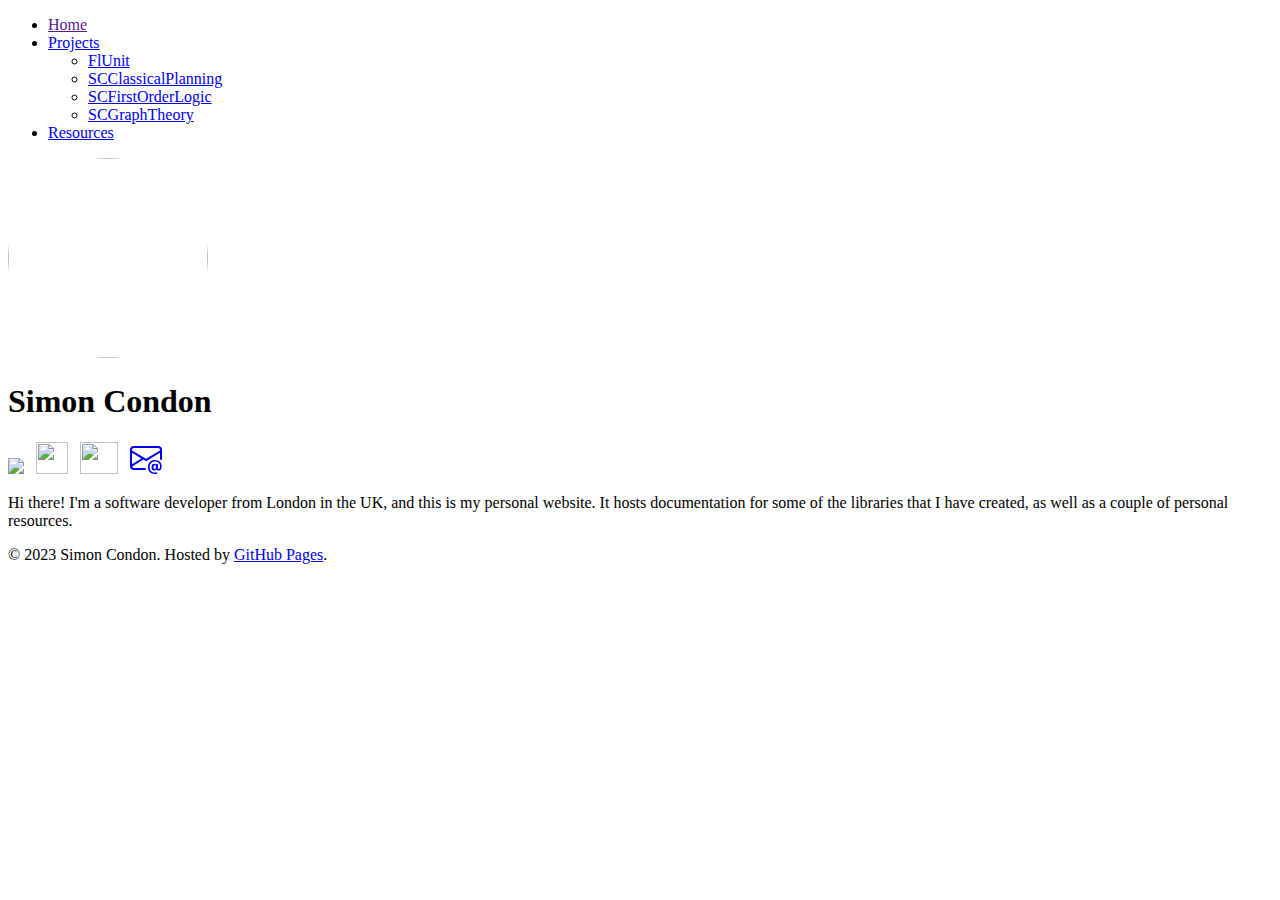
==== src/Site/wwwroot/index.html @ 5d45b137 "updates" ====
<!DOCTYPE html>
<html lang="en" class="h-100">

<head>
    <meta charset="utf-8" />
    <meta name="viewport" content="width=device-width, initial-scale=1.0, maximum-scale=1.0, user-scalable=no" />
    <title>sdcondon</title>
    <base href="/" />
    <link href="lib/bootstrap/dist/css/bootstrap.min.css" rel="stylesheet" />
    <link href="lib/bootstrap-icons/font/bootstrap-icons.min.css" />
    <link href="css/app.css" rel="stylesheet" />
    <link href="Site.styles.css" rel="stylesheet" />

    <!-- Custom styles for this template -->
    <link href="css/cover.css" rel="stylesheet">

    <link href="profile_grey_64x.png" rel="icon" type="image/png" />
</head>

<body class="d-flex w-100 h-100 text-center text-white bg-dark">
    <div id="app" class="w-100 h-100">
        <div class="cover-container d-flex w-100 h-100 p-3 mx-auto flex-column">
            <header class="mb-auto">
                <div>
                    <nav class="nav navbar-expand nav-masthead justify-content-center float-md-end">
                        <ul class="navbar-nav me-auto mb-2">
                            <li class="nav-item"><a class="nav-link active" href="">Home</a></li>
                            <li class="nav-item dropdown">
                                <a class="nav-link dropdown-toggle" href="#" id="dropdown01" data-bs-toggle="dropdown" aria-expanded="false">Projects</a>
                                <ul class="dropdown-menu" aria-labelledby="dropdown01">
                                    <li><a class="dropdown-item" href="FlUnit">FlUnit</a></li>
                                    <li><a class="dropdown-item" href="SCClassicalPlanning">SCClassicalPlanning</a></li>
                                    <li><a class="dropdown-item" href="SCFirstOrderLogic">SCFirstOrderLogic</a></li>
                                    <li><a class="dropdown-item" href="SCGraphTheory">SCGraphTheory</a></li>
                                </ul>
                            </li>
                            <li class="nav-item"><a class="nav-link" href="resources.html">Resources</a></li>
                        </ul>
                    </nav>
                </div>
            </header>

            <main class="px-3 d-flex align-items-center">
                <div class="container">
                    <img src="profile_grey.jfif" style="border-radius: 50%; width:200px; height:200px;" />

                    <h1>Simon Condon</h1>

                    <p>
                        <a href="https://github.com/sdcondon"><img src="GitHub-Mark-Light-32px.png" /></a>
                        &nbsp;
                        <a href="https://www.nuget.org/profiles/sdcondon"><img src="NuGet_project_logo.svg" style="width:32px; height:32px;" /></a>
                        &nbsp;
                        <a href="https://www.linkedin.com/in/sdcondon/"><img src="LI-In-Bug.png" style="width:38px; height:32px;" /></a>
                        &nbsp;
                        <a href="mailto://simon@sdcondon.net">
                            <svg xmlns="http://www.w3.org/2000/svg" width="32" height="32" fill="currentColor" class="bi bi-envelope-at" viewBox="0 0 16 16">
                                <path d="M2 2a2 2 0 0 0-2 2v8.01A2 2 0 0 0 2 14h5.5a.5.5 0 0 0 0-1H2a1 1 0 0 1-.966-.741l5.64-3.471L8 9.583l7-4.2V8.5a.5.5 0 0 0 1 0V4a2 2 0 0 0-2-2H2Zm3.708 6.208L1 11.105V5.383l4.708 2.825ZM1 4.217V4a1 1 0 0 1 1-1h12a1 1 0 0 1 1 1v.217l-7 4.2-7-4.2Z" />
                                <path d="M14.247 14.269c1.01 0 1.587-.857 1.587-2.025v-.21C15.834 10.43 14.64 9 12.52 9h-.035C10.42 9 9 10.36 9 12.432v.214C9 14.82 10.438 16 12.358 16h.044c.594 0 1.018-.074 1.237-.175v-.73c-.245.11-.673.18-1.18.18h-.044c-1.334 0-2.571-.788-2.571-2.655v-.157c0-1.657 1.058-2.724 2.64-2.724h.04c1.535 0 2.484 1.05 2.484 2.326v.118c0 .975-.324 1.39-.639 1.39-.232 0-.41-.148-.41-.42v-2.19h-.906v.569h-.03c-.084-.298-.368-.63-.954-.63-.778 0-1.259.555-1.259 1.4v.528c0 .892.49 1.434 1.26 1.434.471 0 .896-.227 1.014-.643h.043c.118.42.617.648 1.12.648Zm-2.453-1.588v-.227c0-.546.227-.791.573-.791.297 0 .572.192.572.708v.367c0 .573-.253.744-.564.744-.354 0-.581-.215-.581-.8Z" />
                            </svg>
                        </a>
                    </p>

                    <p class="lead">
                        Hi there! I'm a software developer from London in the UK, and this is my personal website.
                        It hosts documentation for some of the libraries that I have created, as well as a couple of personal resources.
                    </p>
                </div>
            </main>

            <footer class="mt-auto text-white-50">
                <p class="text-muted small">
                    &copy; 2023 Simon Condon. Hosted by <a href="https://pages.github.com/" class="text-white">GitHub Pages</a>.
                </p>
            </footer>
        </div>
    </div>

    <script src="lib/bootstrap/dist/js/bootstrap.bundle.min.js"></script>
</body>

</html>
---- src/Site/wwwroot/css/app.css ----
﻿@import url('open-iconic/font/css/open-iconic-bootstrap.min.css');

html, body {
    font-family: 'Helvetica Neue', Helvetica, Arial, sans-serif;
}

h1:focus {
    outline: none;
}

a, .btn-link {
    color: #0071c1;
}

.btn-primary {
    color: #fff;
    background-color: #1b6ec2;
    border-color: #1861ac;
}

.content {
    padding-top: 1.1rem;
}

.valid.modified:not([type=checkbox]) {
    outline: 1px solid #26b050;
}

.invalid {
    outline: 1px solid red;
}

.validation-message {
    color: red;
}

#blazor-error-ui {
    background: lightyellow;
    bottom: 0;
    box-shadow: 0 -1px 2px rgba(0, 0, 0, 0.2);
    display: none;
    left: 0;
    padding: 0.6rem 1.25rem 0.7rem 1.25rem;
    position: fixed;
    width: 100%;
    z-index: 1000;
}

    #blazor-error-ui .dismiss {
        cursor: pointer;
        position: absolute;
        right: 0.75rem;
        top: 0.5rem;
    }

.blazor-error-boundary {
    background: url([data-uri]) no-repeat 1rem/1.8rem, #b32121;
    padding: 1rem 1rem 1rem 3.7rem;
    color: white;
}

    .blazor-error-boundary::after {
        content: "An error has occurred."
    }
---- src/Site/wwwroot/css/cover.css ----
﻿/*
 * Globals
 */


/* Custom default button */
.btn-secondary,
.btn-secondary:hover,
.btn-secondary:focus {
    color: #333;
    text-shadow: none; /* Prevent inheritance from `body` */
}


/*
 * Base structure
 */

/*body {
    text-shadow: 0 .05rem .1rem rgba(0, 0, 0, .5);
    box-shadow: inset 0 0 5rem rgba(0, 0, 0, .5);
}*/

.cover-container {
    max-width: 42em;
}


/*
 * Header
 */

.nav-masthead .nav-link {
    padding: .25rem 0;
    font-weight: 700;
    color: rgba(255, 255, 255, .5);
    background-color: transparent;
    border-bottom: .25rem solid transparent;
}

    .nav-masthead .nav-link:hover,
    .nav-masthead .nav-link:focus {
        border-bottom-color: rgba(255, 255, 255, .25);
    }

    .nav-masthead .nav-item + .nav-item {
        margin-left: 1rem;
    }

.nav-masthead .active {
    color: #fff;
    border-bottom-color: #fff;
}
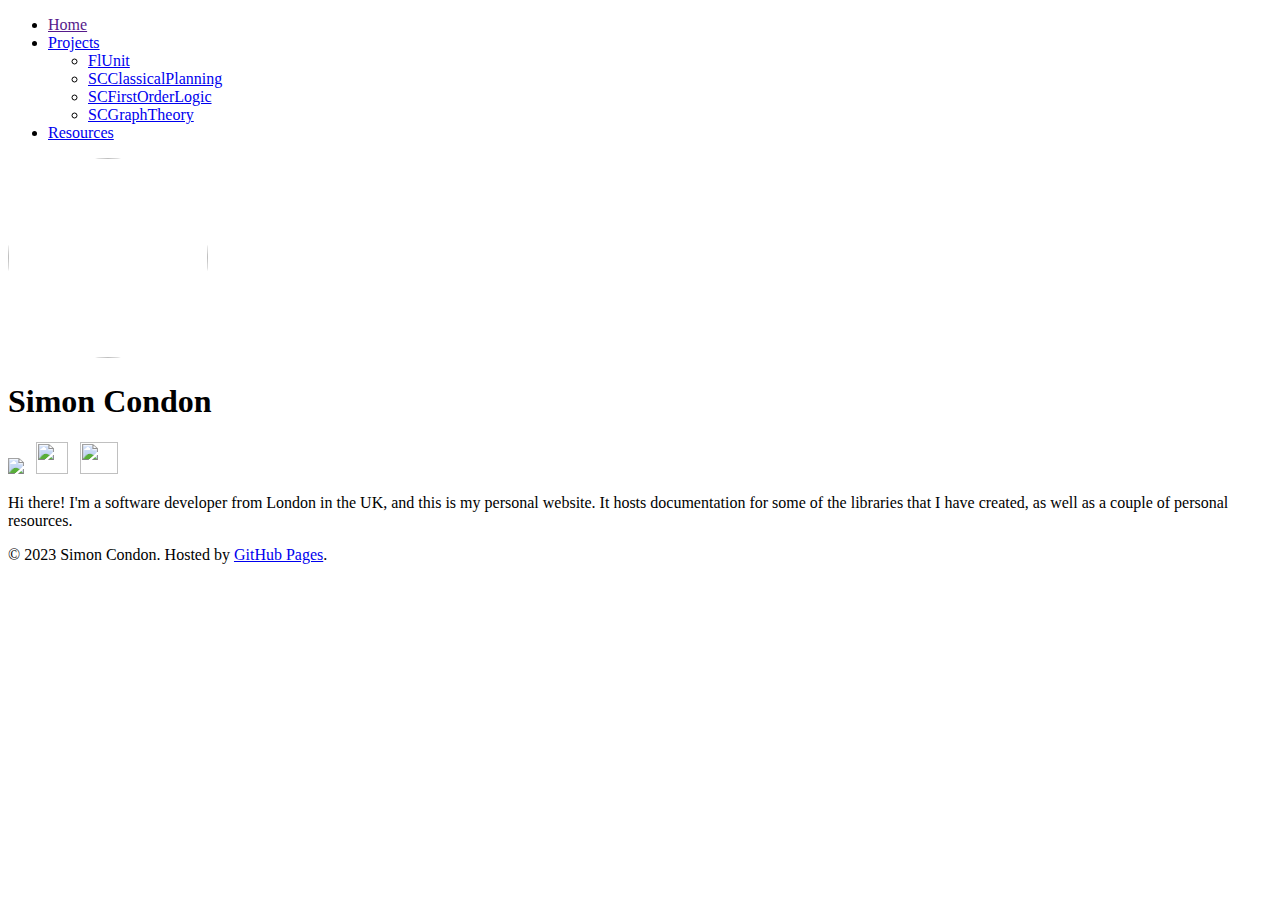
==== commit 00210494: "removed mail link. dont actually want to share it here, and had a typo anyway." ====
--- a/src/Site/wwwroot/index.html
+++ b/src/Site/wwwroot/index.html
@@ -52,13 +52,6 @@
                         <a href="https://www.nuget.org/profiles/sdcondon"><img src="NuGet_project_logo.svg" style="width:32px; height:32px;" /></a>
                         &nbsp;
                         <a href="https://www.linkedin.com/in/sdcondon/"><img src="LI-In-Bug.png" style="width:38px; height:32px;" /></a>
-                        &nbsp;
-                        <a href="mailto://simon@sdcondon.net">
-                            <svg xmlns="http://www.w3.org/2000/svg" width="32" height="32" fill="currentColor" class="bi bi-envelope-at" viewBox="0 0 16 16">
-                                <path d="M2 2a2 2 0 0 0-2 2v8.01A2 2 0 0 0 2 14h5.5a.5.5 0 0 0 0-1H2a1 1 0 0 1-.966-.741l5.64-3.471L8 9.583l7-4.2V8.5a.5.5 0 0 0 1 0V4a2 2 0 0 0-2-2H2Zm3.708 6.208L1 11.105V5.383l4.708 2.825ZM1 4.217V4a1 1 0 0 1 1-1h12a1 1 0 0 1 1 1v.217l-7 4.2-7-4.2Z" />
-                                <path d="M14.247 14.269c1.01 0 1.587-.857 1.587-2.025v-.21C15.834 10.43 14.64 9 12.52 9h-.035C10.42 9 9 10.36 9 12.432v.214C9 14.82 10.438 16 12.358 16h.044c.594 0 1.018-.074 1.237-.175v-.73c-.245.11-.673.18-1.18.18h-.044c-1.334 0-2.571-.788-2.571-2.655v-.157c0-1.657 1.058-2.724 2.64-2.724h.04c1.535 0 2.484 1.05 2.484 2.326v.118c0 .975-.324 1.39-.639 1.39-.232 0-.41-.148-.41-.42v-2.19h-.906v.569h-.03c-.084-.298-.368-.63-.954-.63-.778 0-1.259.555-1.259 1.4v.528c0 .892.49 1.434 1.26 1.434.471 0 .896-.227 1.014-.643h.043c.118.42.617.648 1.12.648Zm-2.453-1.588v-.227c0-.546.227-.791.573-.791.297 0 .572.192.572.708v.367c0 .573-.253.744-.564.744-.354 0-.581-.215-.581-.8Z" />
-                            </svg>
-                        </a>
                     </p>
 
                     <p class="lead">
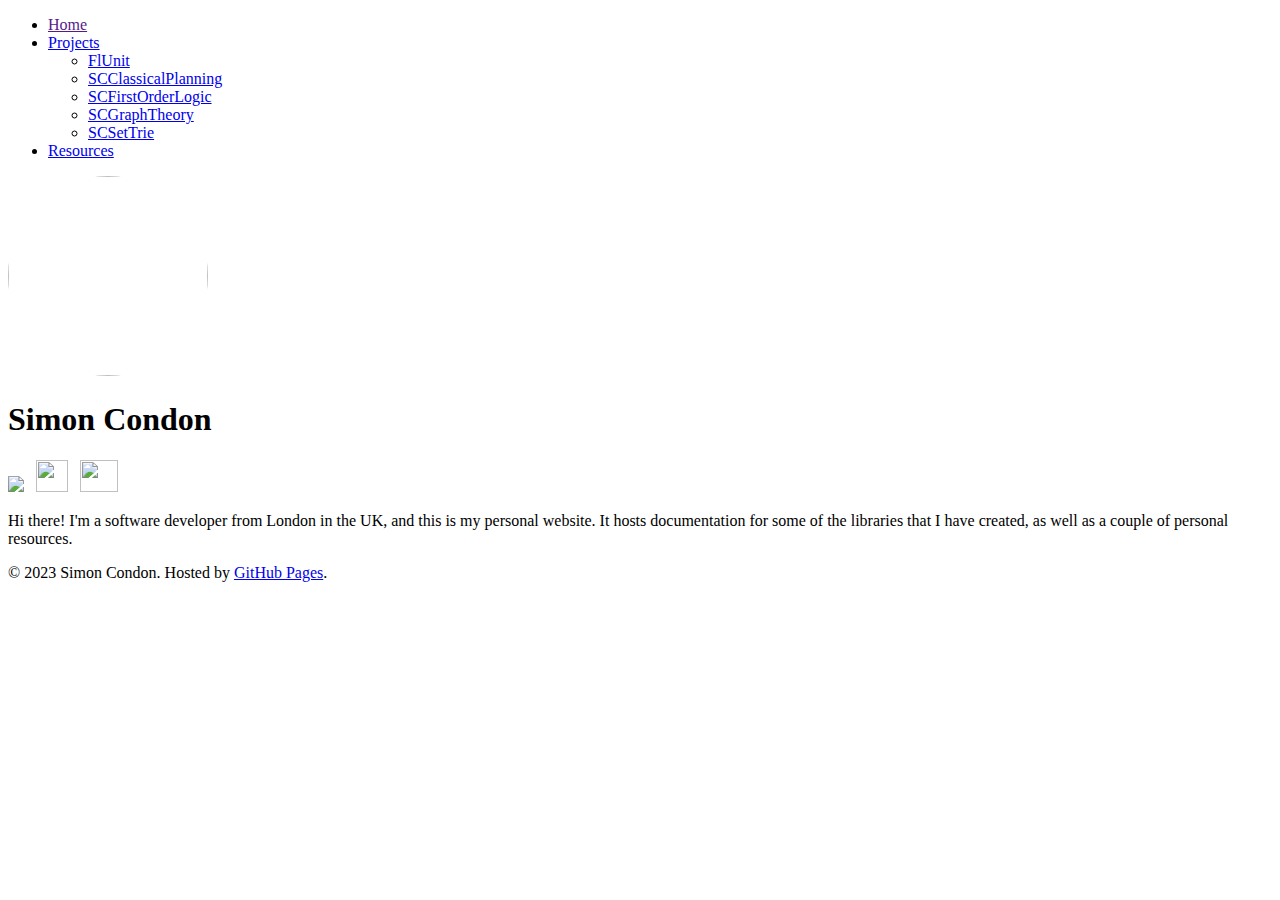
==== commit dc0ed569: "Added SCSetTrie to project dropdown" ====
--- a/src/Site/wwwroot/index.html
+++ b/src/Site/wwwroot/index.html
@@ -9,12 +9,8 @@
     <link href="lib/bootstrap/dist/css/bootstrap.min.css" rel="stylesheet" />
     <link href="lib/bootstrap-icons/font/bootstrap-icons.min.css" />
     <link href="css/app.css" rel="stylesheet" />
-    <link href="Site.styles.css" rel="stylesheet" />
-
-    <!-- Custom styles for this template -->
     <link href="css/cover.css" rel="stylesheet">
-
-    <link href="profile_grey_64x.png" rel="icon" type="image/png" />
+    <link href="favicon.ico" rel="icon" type="image/x-icon" />
 </head>
 
 <body class="d-flex w-100 h-100 text-center text-white bg-dark">
@@ -32,6 +28,7 @@
                                     <li><a class="dropdown-item" href="SCClassicalPlanning">SCClassicalPlanning</a></li>
                                     <li><a class="dropdown-item" href="SCFirstOrderLogic">SCFirstOrderLogic</a></li>
                                     <li><a class="dropdown-item" href="SCGraphTheory">SCGraphTheory</a></li>
+                                    <li><a class="dropdown-item" href="SCSetTrie">SCSetTrie</a></li>
                                 </ul>
                             </li>
                             <li class="nav-item"><a class="nav-link" href="resources.html">Resources</a></li>
@@ -42,16 +39,16 @@
 
             <main class="px-3 d-flex align-items-center">
                 <div class="container">
-                    <img src="profile_grey.jfif" style="border-radius: 50%; width:200px; height:200px;" />
+                    <img src="img/profile_grey.jfif" style="border-radius: 50%; width:200px; height:200px;" />
 
                     <h1>Simon Condon</h1>
 
                     <p>
-                        <a href="https://github.com/sdcondon"><img src="GitHub-Mark-Light-32px.png" /></a>
+                        <a href="https://github.com/sdcondon"><img src="img/GitHub-Mark-Light-32px.png" /></a>
                         &nbsp;
-                        <a href="https://www.nuget.org/profiles/sdcondon"><img src="NuGet_project_logo.svg" style="width:32px; height:32px;" /></a>
+                        <a href="https://www.nuget.org/profiles/sdcondon"><img src="img/NuGet_project_logo.svg" style="width:32px; height:32px;" /></a>
                         &nbsp;
-                        <a href="https://www.linkedin.com/in/sdcondon/"><img src="LI-In-Bug.png" style="width:38px; height:32px;" /></a>
+                        <a href="https://www.linkedin.com/in/sdcondon/"><img src="img/LI-In-Bug.png" style="width:38px; height:32px;" /></a>
                     </p>
 
                     <p class="lead">
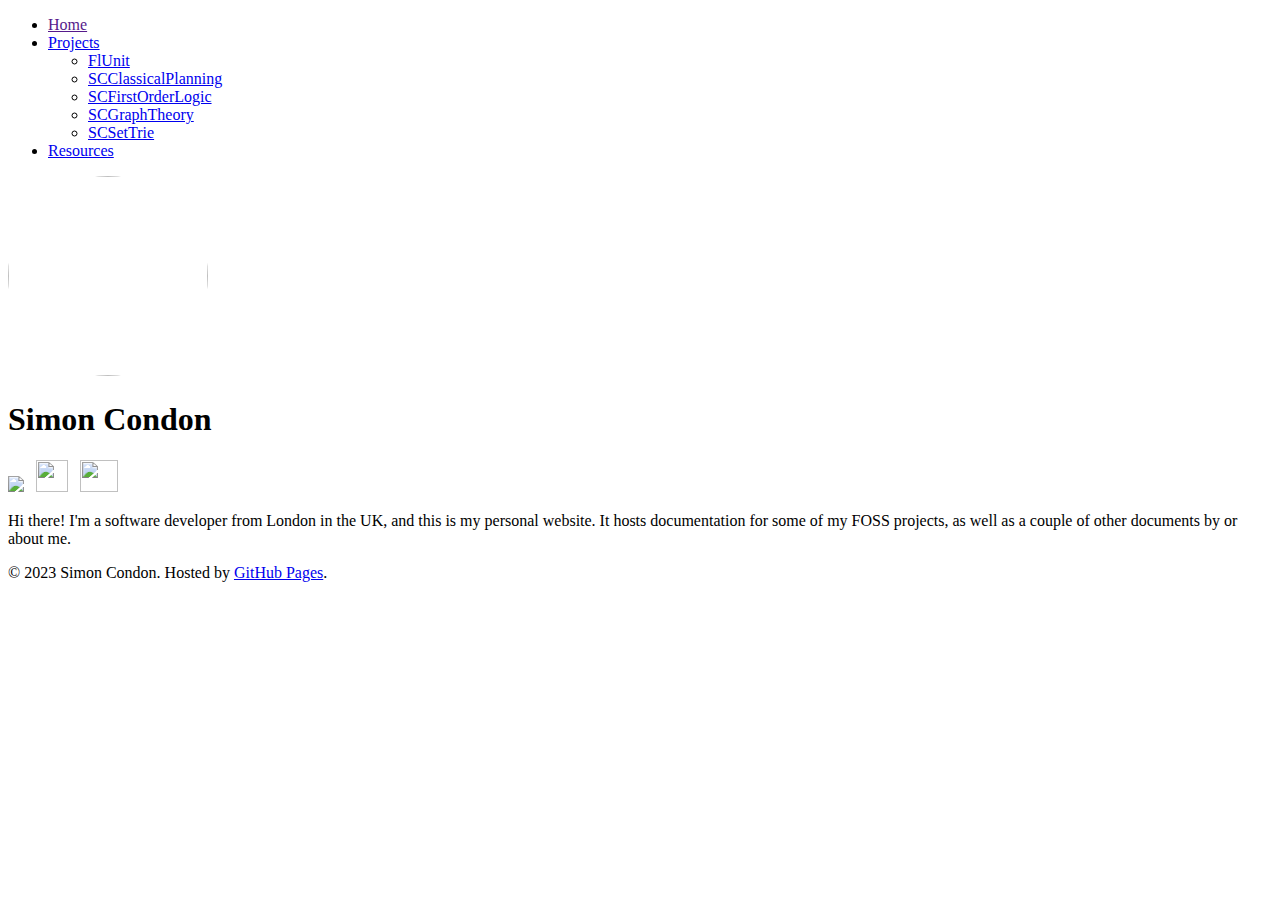
==== commit 4fd51dd2: "homepage wording tweak" ====
--- a/src/Site/wwwroot/index.html
+++ b/src/Site/wwwroot/index.html
@@ -53,7 +53,7 @@
 
                     <p class="lead">
                         Hi there! I'm a software developer from London in the UK, and this is my personal website.
-                        It hosts documentation for some of the libraries that I have created, as well as a couple of personal resources.
+                        It hosts documentation for some of my FOSS projects, as well as a couple of other documents by or about me.
                     </p>
                 </div>
             </main>
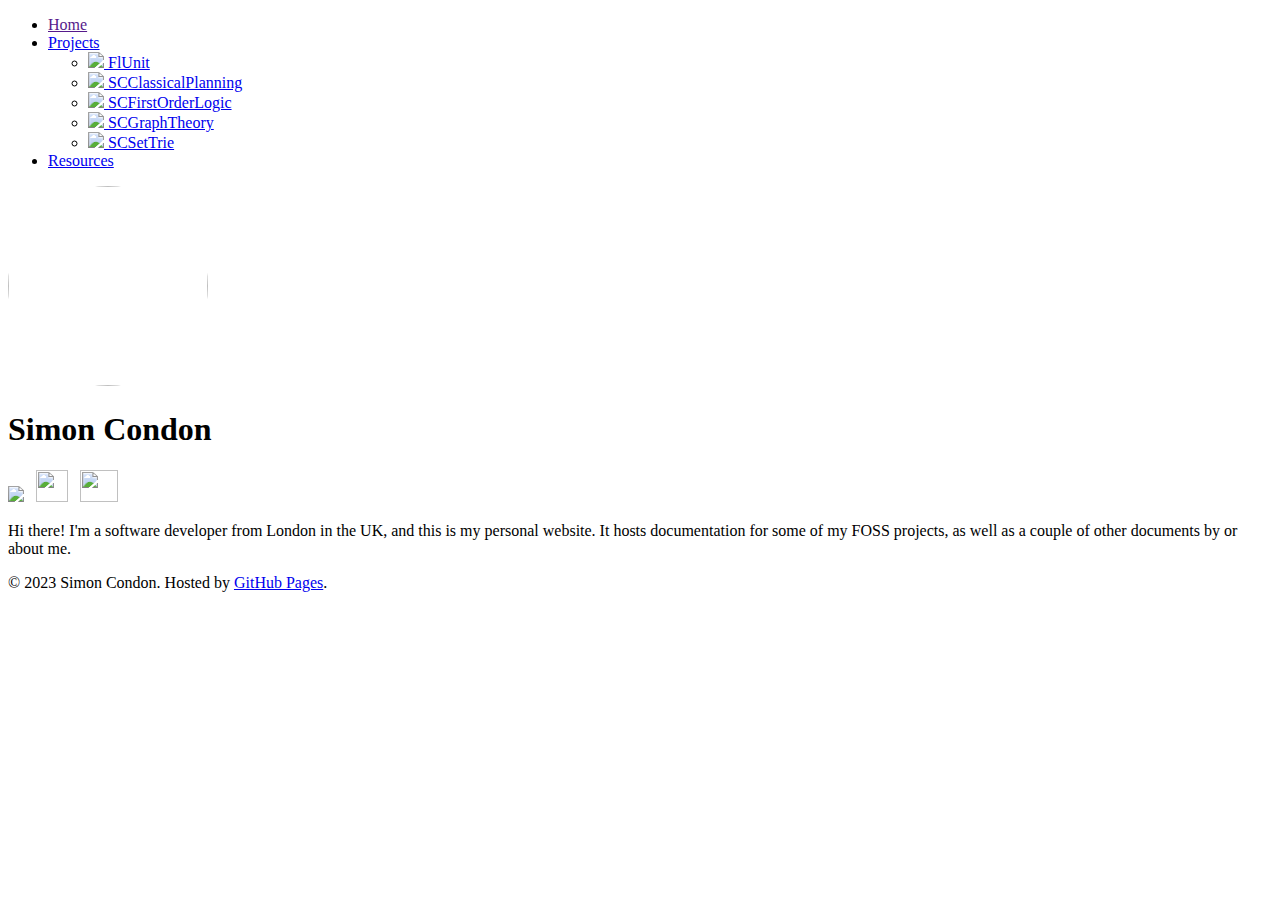
==== commit f157006f: "added icons to project dropdown" ====
--- a/src/Site/wwwroot/index.html
+++ b/src/Site/wwwroot/index.html
@@ -24,11 +24,11 @@
                             <li class="nav-item dropdown">
                                 <a class="nav-link dropdown-toggle" href="#" id="dropdown01" data-bs-toggle="dropdown" aria-expanded="false">Projects</a>
                                 <ul class="dropdown-menu" aria-labelledby="dropdown01">
-                                    <li><a class="dropdown-item" href="FlUnit">FlUnit</a></li>
-                                    <li><a class="dropdown-item" href="SCClassicalPlanning">SCClassicalPlanning</a></li>
-                                    <li><a class="dropdown-item" href="SCFirstOrderLogic">SCFirstOrderLogic</a></li>
-                                    <li><a class="dropdown-item" href="SCGraphTheory">SCGraphTheory</a></li>
-                                    <li><a class="dropdown-item" href="SCSetTrie">SCSetTrie</a></li>
+                                    <li><a class="dropdown-item" href="FlUnit"><img src="https://sdcondon.net/FlUnit/img/FlUnit-32.png" /> FlUnit</a></li>
+                                    <li><a class="dropdown-item" href="SCClassicalPlanning"><img src="https://sdcondon.net/SCClassicalPlanning/img/SCClassicalPlanning-32.png" /> SCClassicalPlanning</a></li>
+                                    <li><a class="dropdown-item" href="SCFirstOrderLogic"><img src="https://sdcondon.net/SCFirstOrderLogic/img/SCFirstOrderLogic-32.png" /> SCFirstOrderLogic</a></li>
+                                    <li><a class="dropdown-item" href="SCGraphTheory"><img src="https://sdcondon.net/SCGraphTheory/img/SCGraphTheoryIcon-32.png" /> SCGraphTheory</a></li>
+                                    <li><a class="dropdown-item" href="SCSetTrie"><img src="https://sdcondon.net/SCSetTrie/img/SCSetTrie-32.png" /> SCSetTrie</a></li>
                                 </ul>
                             </li>
                             <li class="nav-item"><a class="nav-link" href="resources.html">Resources</a></li>
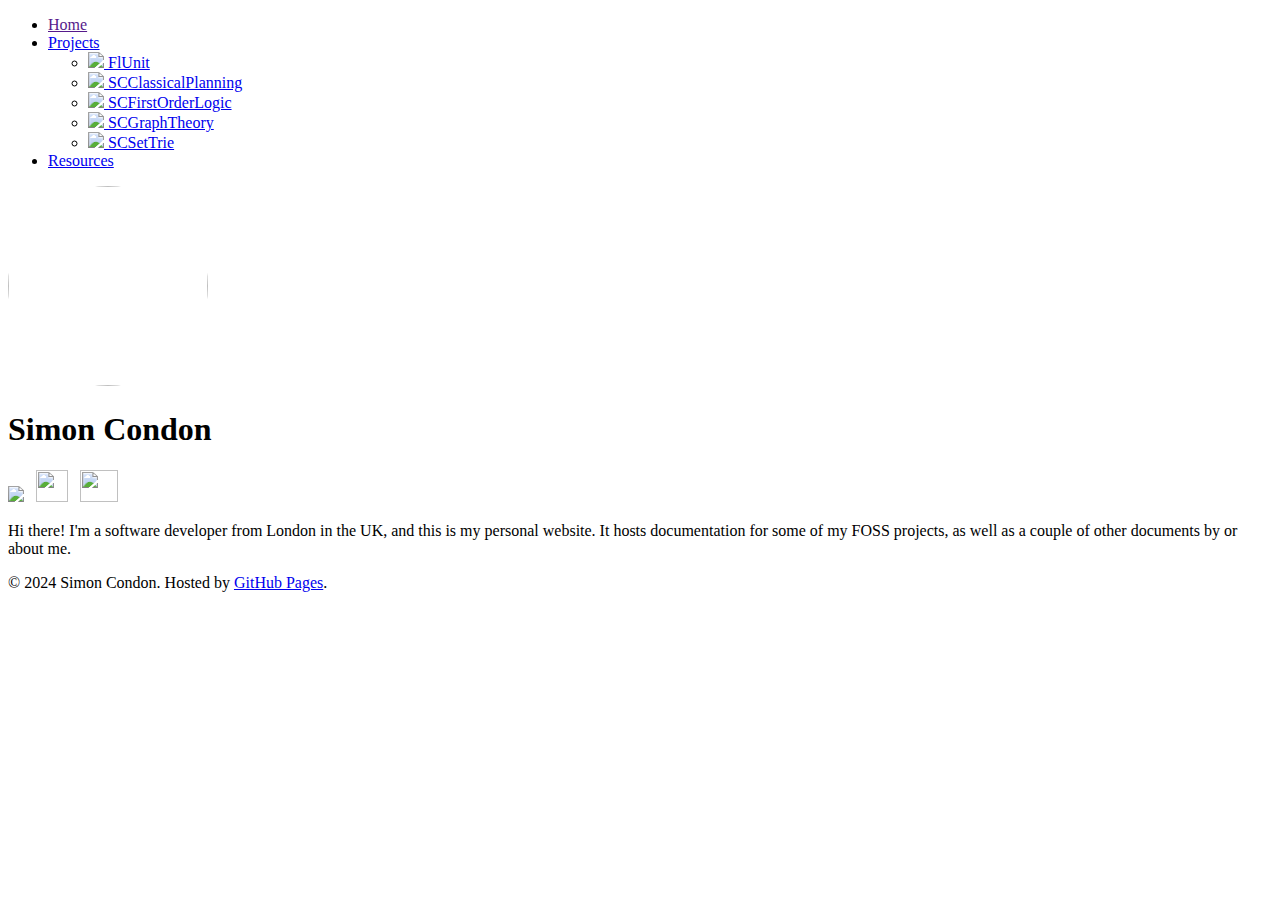
==== commit 15ee28b5: "Ripped out a bunch of unneeded stuff & updated bootstrap (which is now grabbed from their CDN)." ====
--- a/src/Site/wwwroot/index.html
+++ b/src/Site/wwwroot/index.html
@@ -6,10 +6,10 @@
     <meta name="viewport" content="width=device-width, initial-scale=1.0, maximum-scale=1.0, user-scalable=no" />
     <title>sdcondon</title>
     <base href="/" />
-    <link href="lib/bootstrap/dist/css/bootstrap.min.css" rel="stylesheet" />
-    <link href="lib/bootstrap-icons/font/bootstrap-icons.min.css" />
-    <link href="css/app.css" rel="stylesheet" />
-    <link href="css/cover.css" rel="stylesheet">
+    <link rel="stylesheet" href="https://cdn.jsdelivr.net/npm/bootstrap@5.3.2/dist/css/bootstrap.min.css" integrity="sha384-T3c6CoIi6uLrA9TneNEoa7RxnatzjcDSCmG1MXxSR1GAsXEV/Dwwykc2MPK8M2HN" crossorigin="anonymous">
+    <link rel="stylesheet" href="https://cdn.jsdelivr.net/npm/bootstrap-icons@1.11.1/font/bootstrap-icons.css" integrity="sha384-4LISF5TTJX/fLmGSxO53rV4miRxdg84mZsxmO8Rx5jGtp/LbrixFETvWa5a6sESd" crossorigin="anonymous">
+    <link href="app.css" rel="stylesheet" />
+    <link href="cover.css" rel="stylesheet">
     <link href="favicon.ico" rel="icon" type="image/x-icon" />
 </head>
 
@@ -59,14 +59,14 @@
             </main>
 
             <footer class="mt-auto text-white-50">
-                <p class="text-muted small">
-                    &copy; 2023 Simon Condon. Hosted by <a href="https://pages.github.com/" class="text-white">GitHub Pages</a>.
+                <p class="small">
+                    &copy; 2024 Simon Condon. Hosted by <a href="https://pages.github.com/" class="text-white">GitHub Pages</a>.
                 </p>
             </footer>
         </div>
     </div>
 
-    <script src="lib/bootstrap/dist/js/bootstrap.bundle.min.js"></script>
+    <script src="https://cdn.jsdelivr.net/npm/bootstrap@5.3.2/dist/js/bootstrap.bundle.min.js" integrity="sha384-C6RzsynM9kWDrMNeT87bh95OGNyZPhcTNXj1NW7RuBCsyN/o0jlpcV8Qyq46cDfL" crossorigin="anonymous"></script>
 </body>
 
 </html>
--- a/src/Site/wwwroot/app.css
+++ b/src/Site/wwwroot/app.css
@@ -0,0 +1,64 @@
+﻿@import url('open-iconic/font/css/open-iconic-bootstrap.min.css');
+
+html, body {
+    font-family: 'Helvetica Neue', Helvetica, Arial, sans-serif;
+}
+
+h1:focus {
+    outline: none;
+}
+
+a, .btn-link {
+    color: #0071c1;
+}
+
+.btn-primary {
+    color: #fff;
+    background-color: #1b6ec2;
+    border-color: #1861ac;
+}
+
+.content {
+    padding-top: 1.1rem;
+}
+
+.valid.modified:not([type=checkbox]) {
+    outline: 1px solid #26b050;
+}
+
+.invalid {
+    outline: 1px solid red;
+}
+
+.validation-message {
+    color: red;
+}
+
+#blazor-error-ui {
+    background: lightyellow;
+    bottom: 0;
+    box-shadow: 0 -1px 2px rgba(0, 0, 0, 0.2);
+    display: none;
+    left: 0;
+    padding: 0.6rem 1.25rem 0.7rem 1.25rem;
+    position: fixed;
+    width: 100%;
+    z-index: 1000;
+}
+
+    #blazor-error-ui .dismiss {
+        cursor: pointer;
+        position: absolute;
+        right: 0.75rem;
+        top: 0.5rem;
+    }
+
+.blazor-error-boundary {
+    background: url([data-uri]) no-repeat 1rem/1.8rem, #b32121;
+    padding: 1rem 1rem 1rem 3.7rem;
+    color: white;
+}
+
+    .blazor-error-boundary::after {
+        content: "An error has occurred."
+    }
--- a/src/Site/wwwroot/cover.css
+++ b/src/Site/wwwroot/cover.css
@@ -0,0 +1,53 @@
+﻿/*
+ * Globals
+ */
+
+
+/* Custom default button */
+.btn-secondary,
+.btn-secondary:hover,
+.btn-secondary:focus {
+    color: #333;
+    text-shadow: none; /* Prevent inheritance from `body` */
+}
+
+
+/*
+ * Base structure
+ */
+
+/*body {
+    text-shadow: 0 .05rem .1rem rgba(0, 0, 0, .5);
+    box-shadow: inset 0 0 5rem rgba(0, 0, 0, .5);
+}*/
+
+.cover-container {
+    max-width: 42em;
+}
+
+
+/*
+ * Header
+ */
+
+.nav-masthead .nav-link {
+    padding: .25rem 0;
+    font-weight: 700;
+    color: rgba(255, 255, 255, .5);
+    background-color: transparent;
+    border-bottom: .25rem solid transparent;
+}
+
+    .nav-masthead .nav-link:hover,
+    .nav-masthead .nav-link:focus {
+        border-bottom-color: rgba(255, 255, 255, .25);
+    }
+
+    .nav-masthead .nav-item + .nav-item {
+        margin-left: 1rem;
+    }
+
+.nav-masthead .active {
+    color: #fff;
+    border-bottom-color: #fff;
+}
